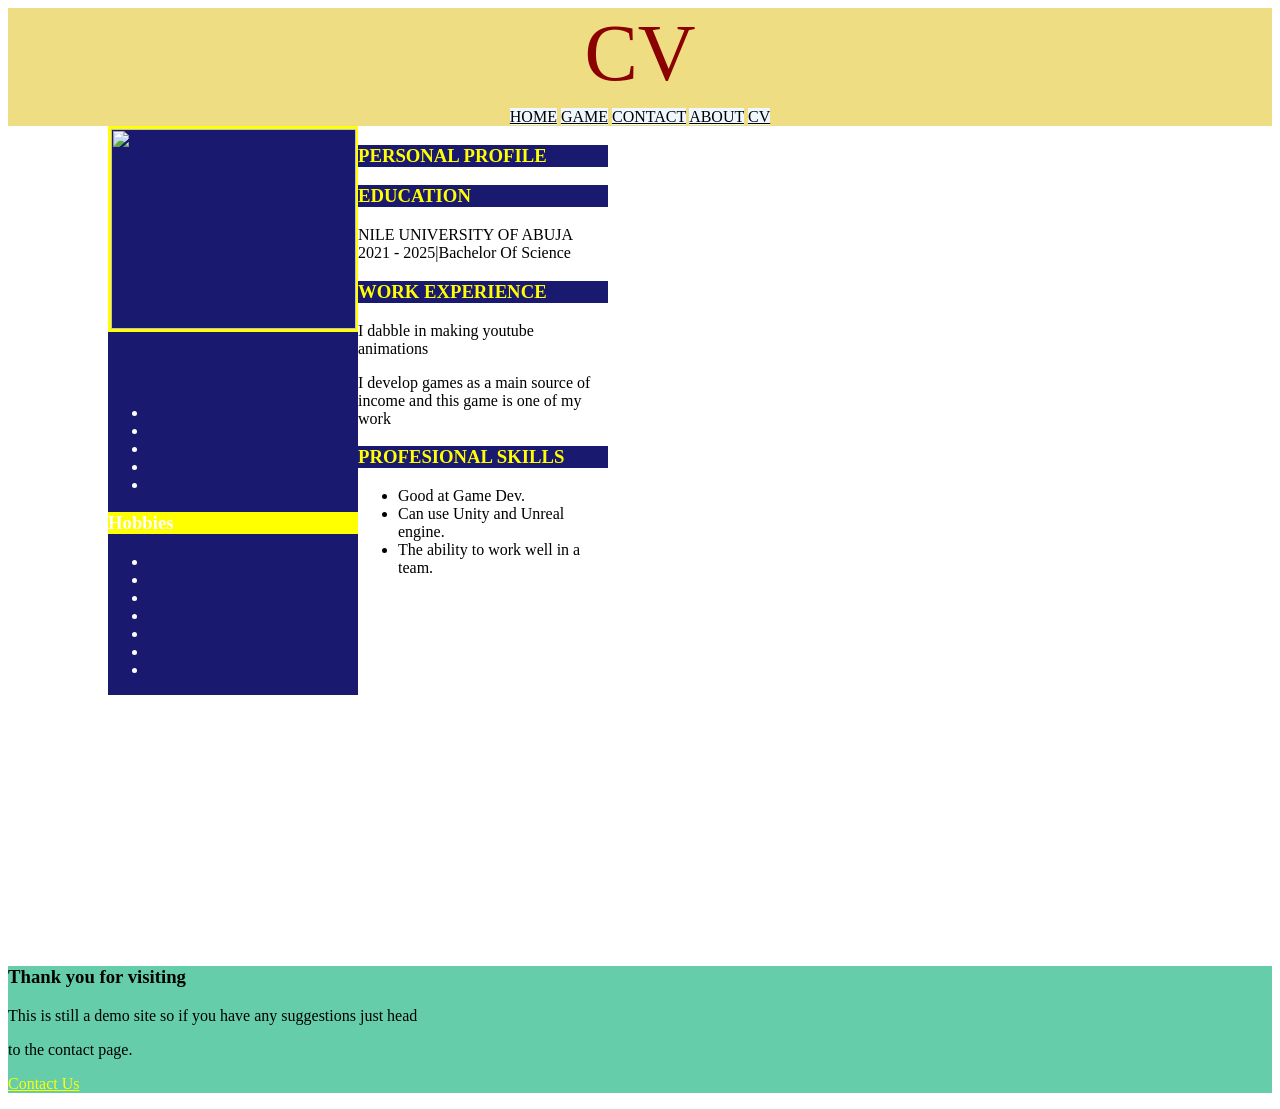
==== CV.html @ bbdc7f64 "Add files via upload" ====
<!DOCTYPE html>
<html>
  <head>
    <title>Creator CV</title>
    <link href="JC/Style.css" type="text/css" rel="stylesheet">
    <link href="JC/style2.css" type="text/css" rel="stylesheet">
  </head>
  <body>
    <div class="cont" style="padding-bottom: 65%;">
    <div class="head">
        CV
    </div>
    <nav class="nave">
      <a href="Home.html" style="background-color:#F0F8FF; color: black; height:20px; width:800px;">HOME</a>
      <a href="Game.html" style="background-color:#F0F8FF; color: black; height:20px; width:800px;">GAME</a>
      <a href="Contact.html" style="background-color:#F0F8FF; color: black; height:20px; width:800px;">CONTACT</a>
      <a href="About.html" style="background-color:#F0F8FF; color: black; height:20px; width:800px;">ABOUT</a>
      <a href="CV.html" style="background-color:#F0F8FF; color: black; height:20px; width:800px;">CV</a>
    </nav>
    <div class="txt">
        <div class="left">
          <img src="img/F.png" class="pfp">
          <p class="name"></p>
          <p class="ocup"></p><br><br>
          <h3 class="rh"></h3>
          <p class="emj"></p>
          <p class="emj"></p>
          <p class="emj"></p>
          <p class="emj"></p>
          <h3 class="rh"></h3>
          <ul>
            <li class="li"></li>
            <li class="li"></li>
            <li class="li"></li>
            <li class="li"></li>
            <li class="li"></li>
          </ul>
          <h3 class="rh">Hobbies</h3>
          <ul>
            <li class="li"></li>
            <li class="li"></li>
            <li class="li"></li>
            <li class="li"></li>
            <li class="li"></li>
            <li class="li"></li>
            <li class="li"></li>
          </ul>
        </div>
        <div class="right">
          <h3 class="lh">PERSONAL PROFILE</h3>
          <p>

          </p>
          <h3 class="lh">EDUCATION</h3>
          <p>
            NILE UNIVERSITY OF ABUJA
            2021 - 2025|Bachelor Of Science
          </p>
          <h3 class="lh">WORK EXPERIENCE</h3>
          <p>I dabble in making youtube animations<b></b></p>
          <p>I develop games as a main source of income and this game is one of my work</p>
          <p>

          </p>
          <h3 class="lh">PROFESIONAL SKILLS</h3>
          <ul>
            <li>Good at Game Dev.</li>
            <li>Can use Unity and Unreal engine.</li>
            <li>The ability to work well in a team.</li>
          </ul>
        </div>
      </div>
  </div>
    <footer style="width:100%; background-color:#66CDAA">
      <h3>Thank you for visiting</h3>
      <p>This is still a demo site so if you have any suggestions just head</p>
      <p>to the contact page.</p>
      <p><a href="Contact.html" style="color:yellow">Contact Us</a><p>
    </footer>
  </body>
</html>
---- JC/Style.css ----
.cont{
  height:100%;
  width:100%;
  background-color: white;

}
.nave{
  background-color: #EEDD82;
  text-align:center;
}
.head{
  width: 100%;
  height: 100px;
  background-color: #EEDD82;
  text-align:center;
  font-size:80px;
  color: #8B0000;
}
.txt{
  margin-left: 100px;
  float:left;
}
.image{
  margin-top: 90px;
  float:right;
}
.abt{
  width: 60%;
  height: 80%;
  background-color: Lavender;
  margin-left: 20%;
  margin-top: 10%;
}
.abtext{
  text-align: center;
}
.bmk{
  background-color: ##F5F5F5;
  width: 400px;
  float:right;
  margin-top: 100px;
}
.butt{
  border-radius: 20px;
  background-color: #800000;
  width: 400px;
  height: 100px;
  color: Black;
  font-family: Chiller;
  margin-left: 35%;
	}
footer{
  width:100%;
  background-color:#D02090;
}
---- JC/style2.css ----
body{
  background-color:white;
}
.main{
  border:3px solid black;
  background-color:#F5F5F5;
  height: 100%;
  width: 800px;
  margin-left: 400px
}
.lh{
  color:yellow;
  background-color:#191970;
  font-family:Times_New_Roman;
}
pre{
  font-size: 15;
  font-family: Arial;
}
.left{
  background-color: #191970;
  height: 100%;
  width: 250px;
  float:left;
}
.right{
  background-color: white;
  height: 100%;
  width: 250px;
  float:right;
}
.pfp{
  border: 3px solid yellow;
  width: 245px;
  height: 200px;
}
.name{
  background-color:#F0F8FF;
  font-size:100%;
  font-family:Times_New_Roman;
}
.ocup{
  background-color:#F0F8FF;
  font-size:10;
}
.rh{
  color:white;
  background-color:yellow;
  font-family:Times_New_Roman;
}
.emj{
  color:yellow
}
span{
  color:white
}
.li{
  color:white
}
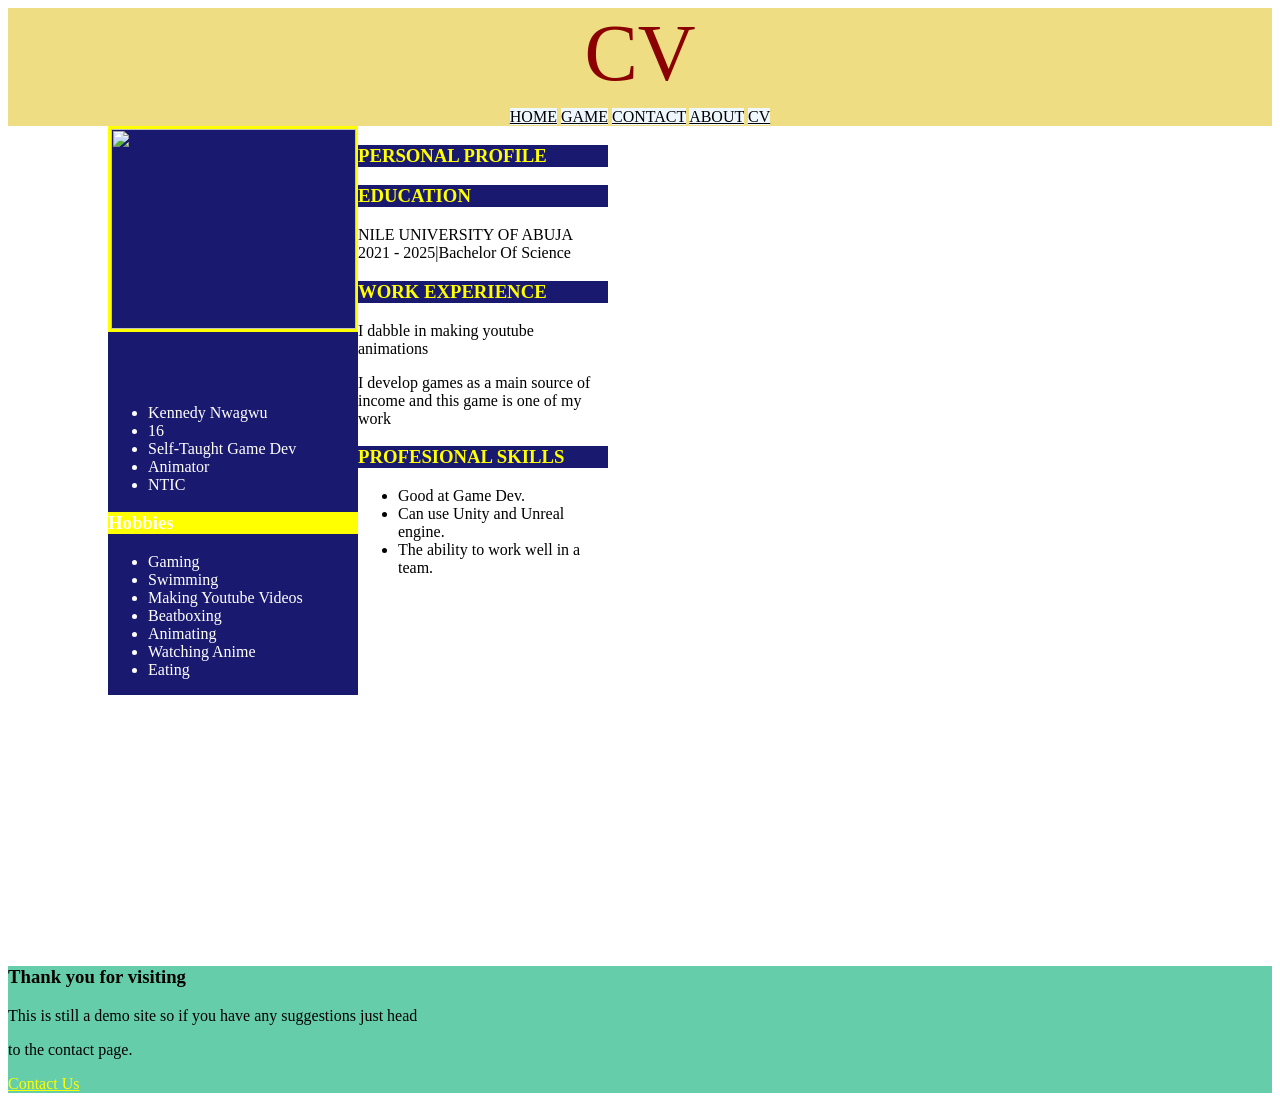
==== commit df68dcd0: "Add files via upload" ====
--- a/CV.html
+++ b/CV.html
@@ -19,7 +19,7 @@
     </nav>
     <div class="txt">
         <div class="left">
-          <img src="img/F.png" class="pfp">
+          <img src="pfp.png" class="pfp">
           <p class="name"></p>
           <p class="ocup"></p><br><br>
           <h3 class="rh"></h3>
@@ -29,21 +29,21 @@
           <p class="emj"></p>
           <h3 class="rh"></h3>
           <ul>
-            <li class="li"></li>
-            <li class="li"></li>
-            <li class="li"></li>
-            <li class="li"></li>
-            <li class="li"></li>
+            <li class="li">Kennedy Nwagwu</li>
+            <li class="li">16</li>
+            <li class="li">Self-Taught Game Dev</li>
+            <li class="li">Animator</li>
+            <li class="li">NTIC</li>
           </ul>
           <h3 class="rh">Hobbies</h3>
           <ul>
-            <li class="li"></li>
-            <li class="li"></li>
-            <li class="li"></li>
-            <li class="li"></li>
-            <li class="li"></li>
-            <li class="li"></li>
-            <li class="li"></li>
+            <li class="li">Gaming</li>
+            <li class="li">Swimming</li>
+            <li class="li">Making Youtube Videos</li>
+            <li class="li">Beatboxing</li>
+            <li class="li">Animating</li>
+            <li class="li">Watching Anime</li>
+            <li class="li">Eating</li>
           </ul>
         </div>
         <div class="right">
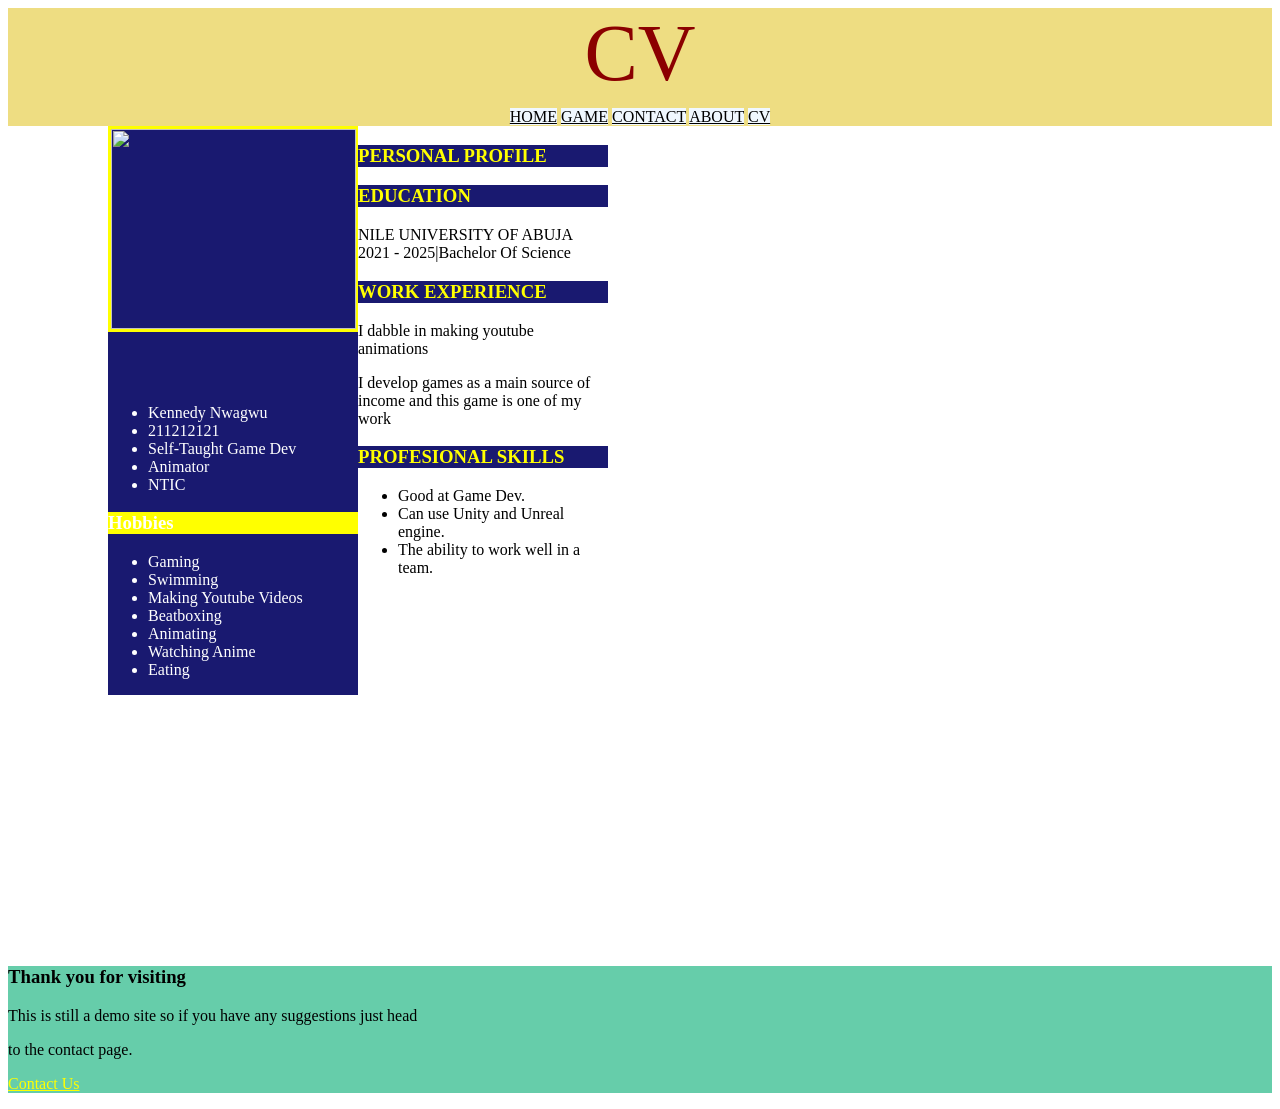
==== commit 8bd191d7: "Update CV.html" ====
--- a/CV.html
+++ b/CV.html
@@ -30,7 +30,7 @@
           <h3 class="rh"></h3>
           <ul>
             <li class="li">Kennedy Nwagwu</li>
-            <li class="li">16</li>
+            <li class="li">211212121</li>
             <li class="li">Self-Taught Game Dev</li>
             <li class="li">Animator</li>
             <li class="li">NTIC</li>
